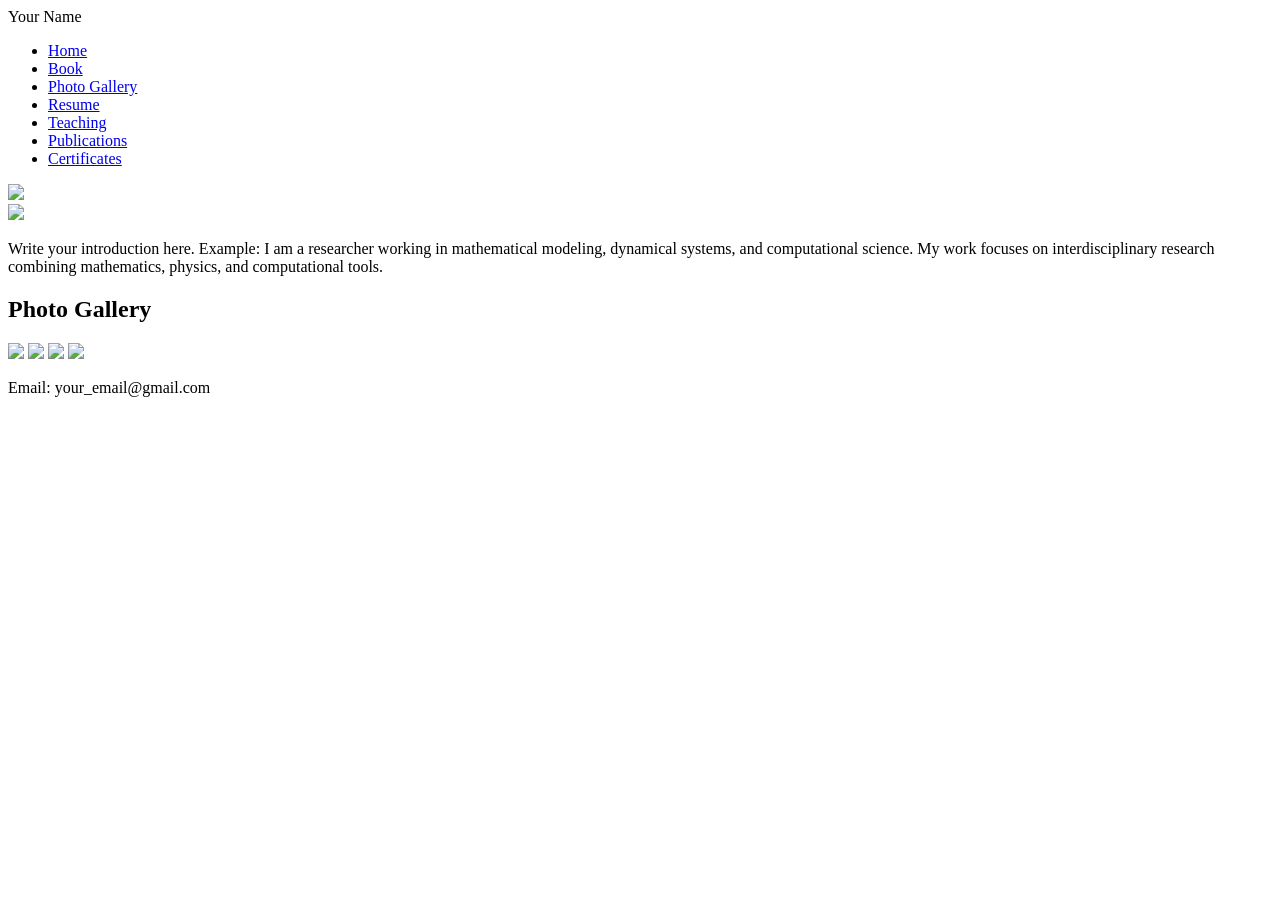
==== script.html @ 6da86cf1 "Add initial HTML structure for personal website" ====
<!DOCTYPE html>
<html lang="en">

<head>

<meta charset="UTF-8">
<meta name="viewport" content="width=device-width, initial-scale=1.0">

<title>My Personal Website</title>

<link rel="stylesheet" href="style.css">

</head>

<body>

<!-- Navigation Bar -->
<nav>

<div class="logo">Your Name</div>

<ul>

<li><a href="index.html">Home</a></li>
<li><a href="book.html">Book</a></li>
<li><a href="gallery.html">Photo Gallery</a></li>
<li><a href="resume.html">Resume</a></li>
<li><a href="teaching.html">Teaching</a></li>
<li><a href="publications.html">Publications</a></li>
<li><a href="certificates.html">Certificates</a></li>

</ul>

</nav>


<!-- Banner Section -->
<section class="banner">

<img src="images/banner.jpg">

</section>



<!-- About Section -->
<section class="about">

<div class="about-container">

<img src="images/profile.jpg" class="profile-photo">

<p>

Write your introduction here.

Example:

I am a researcher working in mathematical modeling, dynamical systems,
and computational science. My work focuses on interdisciplinary research
combining mathematics, physics, and computational tools.

</p>

</div>

</section>



<!-- Gallery Section -->
<section class="gallery">

<h2>Photo Gallery</h2>

<div class="gallery-grid">

<img src="images/photo1.jpg">
<img src="images/photo2.jpg">
<img src="images/photo3.jpg">
<img src="images/photo4.jpg">

</div>

</section>



<!-- Footer -->
<footer>

<p>Email: your_email@gmail.com</p>

</footer>


</body>
</html>
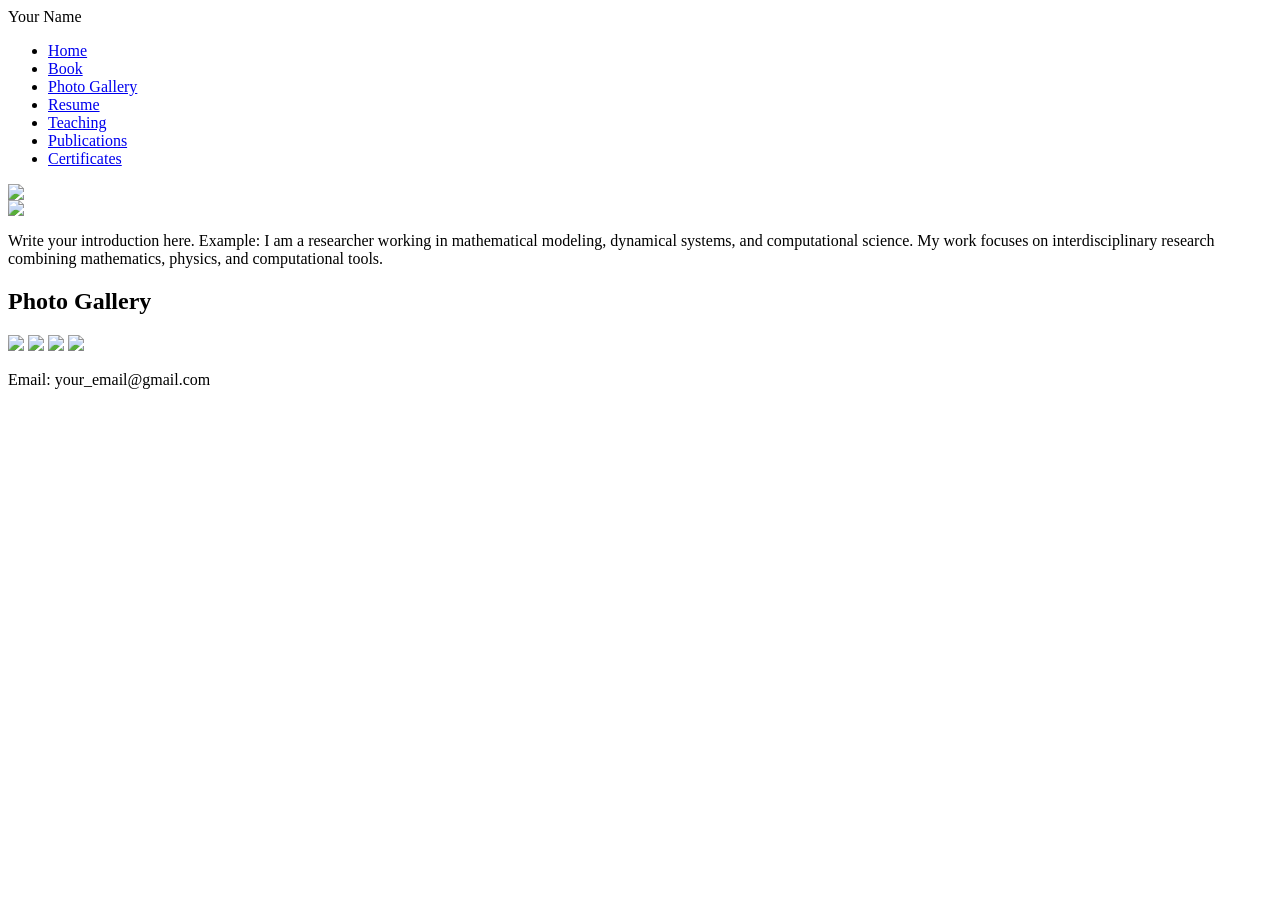
==== commit 1c790d87: "Remove DOCTYPE declaration from script.html" ====
--- a/script.html
+++ b/script.html
@@ -1,4 +1,3 @@
-<!DOCTYPE html>
 <html lang="en">
 
 <head>
@@ -37,7 +36,7 @@
 <!-- Banner Section -->
 <section class="banner">
 
-<img src="images/banner.jpg">
+<img src="banner.JPG">
 
 </section>
 
@@ -75,10 +74,10 @@
 
 <div class="gallery-grid">
 
-<img src="images/photo1.jpg">
-<img src="images/photo2.jpg">
-<img src="images/photo3.jpg">
-<img src="images/photo4.jpg">
+<img src="photo1.JPG">
+<img src="photo2.JPG">
+<img src="photo3.JPG">
+<img src="photo4.jpg">
 
 </div>
 
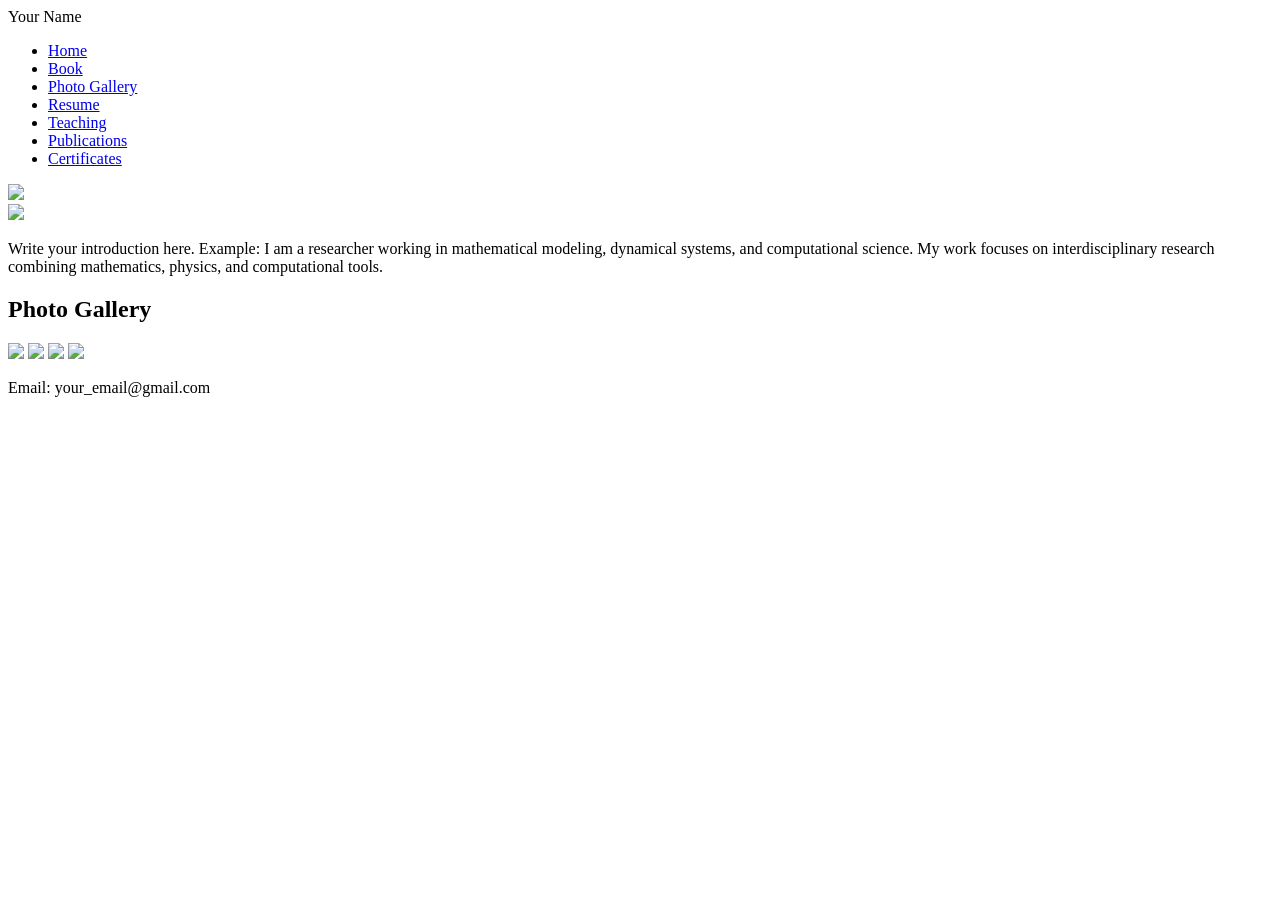
==== commit 723063ef: "Update profile image source in script.html" ====
--- a/script.html
+++ b/script.html
@@ -1,3 +1,4 @@
+<!DOCTYPE html>
 <html lang="en">
 
 <head>
@@ -47,7 +48,7 @@
 
 <div class="about-container">
 
-<img src="images/profile.jpg" class="profile-photo">
+<img src="profile.JPG" class="profile-photo">
 
 <p>
 
